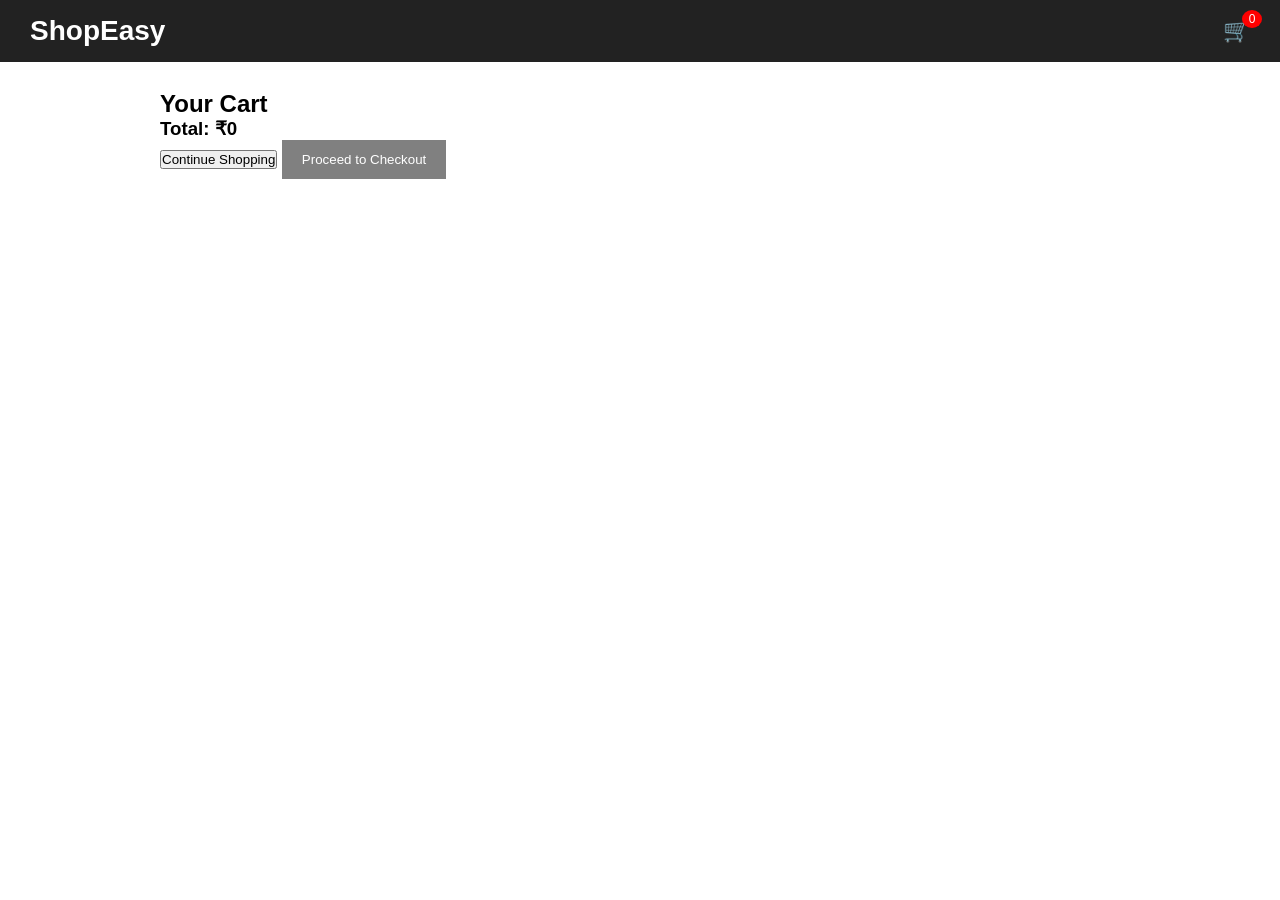
==== cart.html @ 082687f0 "Completed cart page with quantity updates and checkout flow" ====
<!DOCTYPE html>
<html lang="en">
<head>
    <meta charset="UTF-8">
    <meta name="viewport" content="width=device-width, initial-scale=1.0">
    <title>Shopping Cart</title>
    <link rel="stylesheet" href="styles/main.css">
</head>
<body>

<header>
    <h1>ShopEasy</h1>

    <div class="cart">
        🛒 <span class="cart-count">0</span>
    </div>
</header>

<div class="cart-page">

    <h2>Your Cart</h2>

    <div id="cart-items"></div>

    <h3 id="cart-total">Total: ₹0</h3>

    <button onclick="window.location.href='index.html'">
        Continue Shopping
    </button>

    <button id="checkout-btn">
        Proceed to Checkout
    </button>

</div>

<script src="scripts/cart.js"></script>

</body>
</html>
---- styles/main.css ----
* {
    margin: 0;
    padding: 0;
    box-sizing: border-box;
}

body {
    font-family: Arial, sans-serif;
    padding-top: 70px;
}

/* HEADER */

header {
    position: fixed;
    top: 0;
    left: 0;
    width: 100%;
    background: #222;
    color: white;
    padding: 15px 30px;
    z-index: 1000;

    display: flex;
    justify-content: space-between;
    align-items: center;
}

.logo,
header h1 {
    font-size: 28px;
    font-weight: bold;
}

.nav-links {
    display: flex;
    gap: 25px;
    list-style: none;
}

.nav-links a {
    color: white;
    text-decoration: none;
}

.header-right {
    display: flex;
    align-items: center;
    gap: 15px;
}

.search-bar {
    padding: 8px;
    border-radius: 5px;
    border: none;
}

/* CART */

.cart {
    position: relative;
    cursor: pointer;
    font-size: 24px;
    color: white;
}

.cart-count {
    position: absolute;
    top: -8px;
    right: -12px;

    background: red;
    color: white;

    border-radius: 50%;
    min-width: 20px;
    text-align: center;
    padding: 2px 6px;

    font-size: 12px;
}

/* HAMBURGER */

.hamburger {
    display: none;
    font-size: 28px;
    cursor: pointer;
}

/* HERO */

.hero {
    height: 90vh;

    background:
        linear-gradient(
            rgba(0,0,0,0.5),
            rgba(0,0,0,0.5)
        ),
        url("https://images.unsplash.com/photo-1607082348824-0a96f2a4b9da?auto=format&fit=crop&w=1600&q=80");

    background-size: cover;
    background-position: center;

    display: flex;
    justify-content: center;
    align-items: center;

    text-align: center;
    color: white;
}

.hero-content h1 {
    font-size: 3rem;
}

.hero-content p {
    margin: 20px 0;
    font-size: 1.2rem;
}

.cta-btn {
    display: inline-block;
    padding: 12px 25px;

    background: #ff6600;
    color: white;

    text-decoration: none;
    border-radius: 5px;
}

.cta-btn {
    display: inline-block;
    padding: 12px 25px;
    background: #ff6600;
    color: white;
    text-decoration: none;
    border-radius: 8px;
    font-weight: bold;
    transition: all 0.3s ease;
}

.cta-btn:hover {
    background: #ff7b1f;
    transform: translateY(-4px) scale(1.08);
    box-shadow: 0 10px 25px rgba(255, 102, 0, 0.5);
}

.cta-btn:active {
    transform: scale(0.98);
}


/* PRODUCTS */

.products-section {
    padding: 50px 20px;
}

.products-section h2 {
    text-align: center;
    margin-bottom: 30px;
}

.product-grid {
    display: grid;

    grid-template-columns:
        repeat(auto-fit, minmax(250px, 1fr));

    gap: 20px;
}

.product-card {
    background: white;

    border-radius: 10px;
    padding: 15px;

    text-align: center;

    box-shadow:
        0 2px 10px rgba(0,0,0,0.1);
}

.product-card img {
    width: 100%;
    height: 220px;
    object-fit: contain;
}

.product-card h3 {
    margin: 10px 0;
}

.product-card p {
    color: #ff6600;
    font-weight: bold;
}

.product-card button {
    margin-top: 10px;

    background: #ff6600;
    color: white;

    border: none;
    padding: 10px 15px;

    border-radius: 5px;
    cursor: pointer;
}

/* PRODUCT DETAILS */

.product-details {
    max-width: 900px;
    margin: auto;
    text-align: center;
    padding: 20px;
}

.zoom-image {
    width: 300px;
    max-width: 100%;

    transition: 0.3s;
}

.zoom-image:hover {
    transform: scale(1.15);
}

.product-details h2 {
    margin: 20px 0;
}

.product-details p {
    margin: 10px 0;
}

.product-details select {
    padding: 8px;
}

/* QUANTITY */

.quantity-container {
    display: flex;
    justify-content: center;
    align-items: center;

    gap: 10px;
    margin: 20px 0;
}

.quantity-container button {
    padding: 6px 12px;
}

/* COLORS */

.color-options {
    display: flex;
    justify-content: center;
    gap: 10px;
    margin-top: 10px;
}

.color-btn {
    padding: 8px 12px;
    border: 1px solid #ccc;
    background: white;
    cursor: pointer;
}

.active-color {
    background: orange;
    color: white;
}

/* FLOATING ADD TO CART */

#add-cart {
    position: fixed;

    bottom: 20px;
    right: 20px;

    background: #ff6600;
    color: white;

    border: none;
    padding: 15px 25px;

    border-radius: 50px;

    cursor: pointer;

    z-index: 1000;
}

/* SUCCESS MESSAGE */

.cart-message {
    position: fixed;

    top: 80px;
    right: 20px;

    background: #28a745;
    color: white;

    padding: 12px 20px;

    border-radius: 8px;

    z-index: 2000;
}

/* CART PAGE */

.cart-page {
    max-width: 1000px;
    margin: auto;
    padding: 20px;
}

.cart-item {
    display: flex;
    gap: 20px;
    align-items: center;

    background: white;
    padding: 20px;
    margin-bottom: 20px;

    border-radius: 12px;
    box-shadow: 0 2px 10px rgba(0,0,0,0.1);
}

.cart-item img {
    width: 150px;
    height: 150px;
    object-fit: contain;
}

.cart-item button {
    background: #ff6600;
    color: white;
    border: none;
    padding: 8px 12px;
    border-radius: 5px;
}

#checkout-btn {
    background: green;
    color: white;

    border: none;
    padding: 12px 20px;

    cursor: pointer;
}

#checkout-btn:disabled {
    background: gray;
}

/* MOBILE */

@media (max-width: 768px) {

    .hamburger {
        display: block;
    }

    .nav-links {
        display: none;

        position: absolute;
        top: 70px;
        right: 10px;

        background: #222;

        flex-direction: column;
        padding: 15px;

        border-radius: 10px;
    }

    .nav-links.active {
        display: flex;
    }

    .product-grid {
        grid-template-columns: 1fr;
    }

    .hero-content h1 {
        font-size: 2rem;
    }

    .cart-item {
        text-align: center;
    }
}
.header-right{
    display:flex;
    align-items:center;
    gap:15px;
}

.cart{
    position:relative;
    font-size:22px;
    cursor:pointer;
    color:white;
}

.cart-count{
    position:absolute;
    top:-8px;
    right:-12px;
    background:red;
    color:white;
    border-radius:50%;
    padding:2px 6px;
    font-size:12px;
}
.cart-summary {
    background: white;
    padding: 20px;
    border-radius: 12px;
    box-shadow: 0 2px 10px rgba(0,0,0,0.1);
    margin-top: 20px;
}
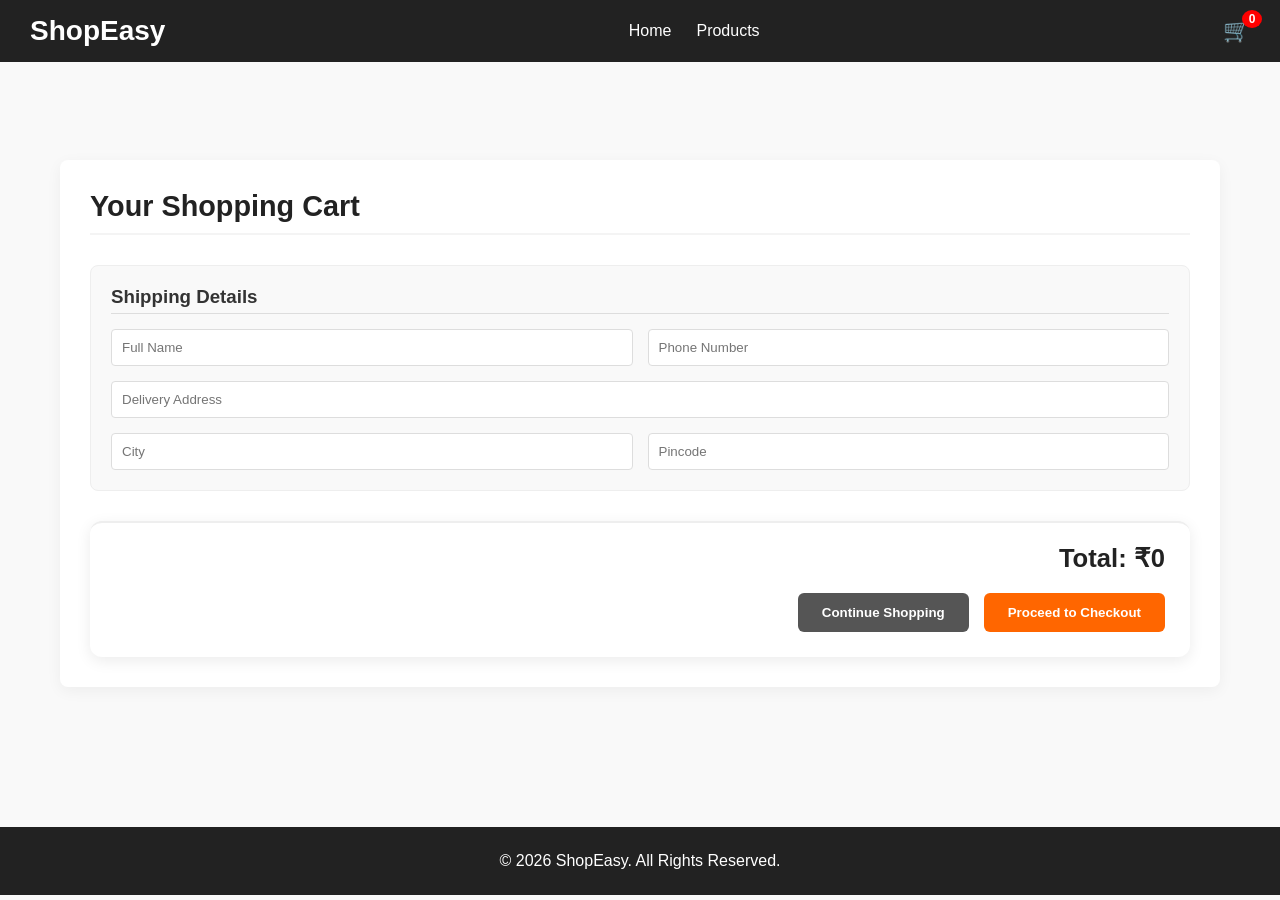
==== commit e2b1034e: "Update cart and delivery logic" ====
--- a/cart.html
+++ b/cart.html
@@ -3,38 +3,101 @@
 <head>
     <meta charset="UTF-8">
     <meta name="viewport" content="width=device-width, initial-scale=1.0">
-    <title>Shopping Cart</title>
+    <title>Your Cart - ShopEasy</title>
     <link rel="stylesheet" href="styles/main.css">
+    <link rel="stylesheet" href="https://cdnjs.cloudflare.com/ajax/libs/font-awesome/6.5.1/css/all.min.css">
 </head>
 <body>
 
 <header>
-    <h1>ShopEasy</h1>
-
-    <div class="cart">
-        🛒 <span class="cart-count">0</span>
+    <div class="logo" onclick="window.location.href='index.html'" style="cursor:pointer;">ShopEasy</div>
+    <ul class="nav-links">
+        <li><a href="index.html">Home</a></li>
+        <li><a href="index.html#products">Products</a></li>
+    </ul>
+    <div class="header-right">
+        <div class="cart" onclick="window.location.href='cart.html'">
+            🛒 <span class="cart-count">0</span>
+        </div>
     </div>
 </header>
 
-<div class="cart-page">
+<main style="padding: 40px 20px; max-width: 1200px; margin: 0 auto; min-height: 70vh;">
+    <div class="cart-container">
+        <h1>Your Shopping Cart</h1>
+        
+        <div class="delivery-details" style="margin: 30px 0; padding: 20px; background: #f9f9f9; border-radius: 8px; border: 1px solid #eee;">
+            <h3 style="margin-top: 0; color: #333; border-bottom: 1px solid #ddd; padding-bottom: 5px;">Shipping Details</h3>
+            <div style="display: grid; grid-template-columns: 1fr 1fr; gap: 15px; margin-top: 15px;">
+                <input type="text" id="ship-name" placeholder="Full Name" style="padding:10px; border: 1px solid #ddd; border-radius: 4px;" required>
+                <input type="text" id="ship-phone" placeholder="Phone Number" style="padding:10px; border: 1px solid #ddd; border-radius: 4px;" required>
+                <input type="text" id="ship-address" placeholder="Delivery Address" style="padding:10px; border: 1px solid #ddd; border-radius: 4px; grid-column: span 2;" required>
+                <input type="text" id="ship-city" placeholder="City" style="padding:10px; border: 1px solid #ddd; border-radius: 4px;">
+                <input type="text" id="ship-pincode" placeholder="Pincode" style="padding:10px; border: 1px solid #ddd; border-radius: 4px;">
+            </div>
+        </div>
+        
+        <div class="cart-total" style="margin-top: 30px; padding-top: 20px; border-top: 2px solid #eee; text-align: right;">
+            <h2 style="font-size: 1.6rem; margin-bottom: 20px; color: #222;">Total: ₹0</h2>
+            <div class="cart-page-actions" style="display: flex; justify-content: flex-end; gap: 15px;">
+                <button onclick="window.location.href='index.html'" class="cart-btn secondary" style="background: #555; color: white; border: none; padding: 12px 24px; font-weight: bold; border-radius: 6px; cursor: pointer;">
+                    Continue Shopping
+                </button>
+                <button id="checkout-btn" class="cart-btn primary" style="background: #ff6600; color: white; border: none; padding: 12px 24px; font-weight: bold; border-radius: 6px; cursor: pointer;">
+                    Proceed to Checkout
+                </button>
+            </div>
+        </div>
+    </div>
+</main>
 
-    <h2>Your Cart</h2>
-
-    <div id="cart-items"></div>
-
-    <h3 id="cart-total">Total: ₹0</h3>
-
-    <button onclick="window.location.href='index.html'">
-        Continue Shopping
-    </button>
-
-    <button id="checkout-btn">
-        Proceed to Checkout
-    </button>
-
-</div>
+<footer>
+    <p>© 2026 ShopEasy. All Rights Reserved.</p>
+</footer>
 
 <script src="scripts/cart.js"></script>
 
+<script>
+document.getElementById('checkout-btn').addEventListener('click', () => {
+    const cart = JSON.parse(localStorage.getItem('shopEasyCart')) || [];
+    
+    // Capture Delivery Details
+    const deliveryData = {
+        name: document.getElementById('ship-name').value,
+        phone: document.getElementById('ship-phone').value,
+        address: document.getElementById('ship-address').value,
+        city: document.getElementById('ship-city').value,
+        pincode: document.getElementById('ship-pincode').value
+    };
+
+    if (cart.length === 0) {
+        alert("Your cart is empty! Add items from the homepage first.");
+        return;
+    }
+
+    if (!deliveryData.name || !deliveryData.address || !deliveryData.phone) {
+        alert("Please fill in all delivery details before checking out.");
+        return;
+    }
+
+    alert(`Thank you, ${deliveryData.name}! Your order will be delivered to ${deliveryData.address}, ${deliveryData.city}.`);
+    
+    localStorage.removeItem('shopEasyCart');
+    window.location.href = 'index.html';
+});
+
+// Navbar sync logic
+function syncCartBadge() {
+    const cartCountBadge = document.querySelector('.cart-count');
+    if (cartCountBadge) {
+        const cart = JSON.parse(localStorage.getItem('shopEasyCart')) || [];
+        const totalCount = cart.reduce((sum, item) => sum + (item.quantity || 0), 0);
+        cartCountBadge.textContent = totalCount;
+    }
+}
+syncCartBadge();
+window.addEventListener('storage', syncCartBadge);
+</script>
+
 </body>
 </html>
--- a/styles/main.css
+++ b/styles/main.css
@@ -1,16 +1,26 @@
+/* ==========================================================================
+   1. GLOBAL RESETS & BASE STYLES
+   ========================================================================== */
 * {
     margin: 0;
     padding: 0;
     box-sizing: border-box;
 }
 
+html {
+    scroll-behavior: smooth;
+}
+
 body {
     font-family: Arial, sans-serif;
-    padding-top: 70px;
-}
-
-/* HEADER */
-
+    padding-top: 80px;
+    background-color: #f9f9f9;
+    color: #333;
+}
+
+/* ==========================================================================
+   2. HEADER & NAVIGATION
+   ========================================================================== */
 header {
     position: fixed;
     top: 0;
@@ -20,117 +30,560 @@
     color: white;
     padding: 15px 30px;
     z-index: 1000;
-
     display: flex;
     justify-content: space-between;
     align-items: center;
 }
 
-.logo,
-header h1 {
+.logo {
     font-size: 28px;
     font-weight: bold;
+}
+
+.header-right {
+    display: flex;
+    align-items: center;
+    gap: 15px;
+}
+
+.search-bar {
+    padding: 8px 12px;
+    border-radius: 5px;
+    border: none;
+    outline: none;
 }
 
 .nav-links {
     display: flex;
     gap: 25px;
     list-style: none;
+    align-items: center;
 }
 
 .nav-links a {
     color: white;
     text-decoration: none;
-}
-
-.header-right {
-    display: flex;
-    align-items: center;
+    transition: color 0.2s;
+}
+
+.nav-links a:hover {
+    color: #ff6600;
+}
+
+.auth-wrapper {
+    display: flex;
     gap: 15px;
-}
-
-.search-bar {
-    padding: 8px;
-    border-radius: 5px;
-    border: none;
-}
-
-/* CART */
-
+    align-items: center;
+}
+
+/* Cart Icon & Indicator badge */
 .cart {
     position: relative;
     cursor: pointer;
-    font-size: 24px;
-    color: white;
+    font-size: 22px;
+    color: white;
+    transition: transform 0.2s ease;
 }
 
 .cart-count {
     position: absolute;
     top: -8px;
     right: -12px;
-
     background: red;
     color: white;
-
     border-radius: 50%;
     min-width: 20px;
     text-align: center;
     padding: 2px 6px;
-
     font-size: 12px;
-}
-
-/* HAMBURGER */
+    font-weight: bold;
+    transition: transform 0.2s ease;
+}
 
 .hamburger {
     display: none;
-    font-size: 28px;
+    color: white;
+    font-size: 24px;
     cursor: pointer;
 }
 
-/* HERO */
-
+/* ==========================================================================
+   3. HERO SECTION
+   ========================================================================== */
 .hero {
     height: 90vh;
-
-    background:
-        linear-gradient(
-            rgba(0,0,0,0.5),
-            rgba(0,0,0,0.5)
-        ),
-        url("https://images.unsplash.com/photo-1607082348824-0a96f2a4b9da?auto=format&fit=crop&w=1600&q=80");
-
+    background: linear-gradient(rgba(0,0,0,0.5), rgba(0,0,0,0.5)),
+                url("https://images.unsplash.com/photo-1607082348824-0a96f2a4b9da?auto=format&fit=crop&w=1600&q=80");
     background-size: cover;
     background-position: center;
-
     display: flex;
     justify-content: center;
     align-items: center;
-
     text-align: center;
     color: white;
 }
 
 .hero-content h1 {
     font-size: 3rem;
+    margin-bottom: 15px;
 }
 
 .hero-content p {
-    margin: 20px 0;
     font-size: 1.2rem;
-}
-
-.cta-btn {
+    margin-bottom: 20px;
+}
+
+/* ==========================================================================
+   4. HOME / PRODUCT GRID SECTION
+   ========================================================================== */
+.products-section {
+    max-width: 1200px;
+    margin: 60px auto;
+    padding: 0 20px;
+}
+
+.products-section h2 {
+    text-align: center;
+    margin-bottom: 30px;
+    font-size: 2rem;
+}
+
+.product-grid {
+    display: grid;
+    grid-template-columns: repeat(auto-fit, minmax(250px, 1fr));
+    gap: 25px;
+}
+
+.product-card {
+    background: white;
+    border-radius: 12px;
+    padding: 15px;
+    text-align: center;
+    box-shadow: 0 4px 15px rgba(0,0,0,0.08);
+    transition: 0.3s;
+}
+
+.product-card:hover {
+    transform: translateY(-5px);
+}
+
+.product-card img {
+    width: 100%;
+    height: 220px;
+    object-fit: contain;
+}
+
+.product-card h3 {
+    margin: 12px 0;
+    font-size: 1rem;
+    height: 50px;
+    overflow: hidden;
+}
+
+.product-card p {
+    color: #ff6600;
+    font-size: 1.2rem;
+    font-weight: bold;
+    margin-bottom: 10px;
+}
+
+.product-card small {
+    display: block;
+    min-height: 50px;
+    color: #666;
+}
+
+.product-card button {
+    margin-top: 12px;
+    background: #ff6600;
+    color: white;
+    border: none;
+    padding: 10px 18px;
+    border-radius: 6px;
+    cursor: pointer;
+}
+
+.product-card button:hover {
+    background: #e65c00;
+}
+
+/* ==========================================================================
+   5. SINGLE PRODUCT DETAIL PAGE
+   ========================================================================== */
+.product-page-container {
+    max-width: 1100px;
+    margin: 40px auto;
+    padding: 0 20px;
+    display: flex;
+    gap: 50px;
+    align-items: flex-start;
+}
+
+.product-image-column {
+    flex: 1;
+    display: flex;
+    justify-content: center;
+}
+
+.image-zoom-container {
+    width: 100%;
+    max-width: 450px;
+    height: 450px;
+    background: white;
+    border-radius: 12px;
+    box-shadow: 0 4px 20px rgba(0,0,0,0.05);
+    overflow: hidden;
+    display: flex;
+    align-items: center;
+    justify-content: center;
+}
+
+.zoom-image {
+    width: 100%;
+    height: 100%;
+    object-fit: contain;
+    padding: 20px;
+    transition: transform 0.4s ease-out;
+}
+
+.image-zoom-container:hover .zoom-image {
+    transform: scale(1.15);
+}
+
+.product-details-column {
+    flex: 1;
+}
+
+.product-title {
+    font-size: 2.2rem;
+    color: #222;
+    margin-bottom: 10px;
+    line-height: 1.3;
+}
+
+.product-price {
+    font-size: 1.8rem;
+    color: #ff6600;
+    font-weight: bold;
+    margin-bottom: 15px;
+}
+
+.product-description {
+    color: #666;
+    line-height: 1.6;
+    font-size: 1rem;
+    margin-bottom: 25px;
+}
+
+/* Variant selectors & Swatches */
+.product-options-wrapper {
+    width: 100%;
+    max-width: 380px;
+    background: #ffffff;
+    padding: 24px;
+    border-radius: 12px;
+    box-shadow: 0 4px 15px rgba(0, 0, 0, 0.04);
+    margin-bottom: 25px;
+}
+
+.option-group {
+    margin-bottom: 22px;
+}
+
+.option-group label {
+    display: block;
+    font-size: 0.85rem;
+    font-weight: 700;
+    text-transform: uppercase;
+    letter-spacing: 0.8px;
+    color: #666;
+    margin-bottom: 8px;
+}
+
+.custom-select-wrapper select {
+    width: 100%;
+    padding: 11px 14px;
+    font-size: 0.95rem;
+    border: 1px solid #ddd;
+    border-radius: 8px;
+    background-color: #fff;
+    color: #333;
+    outline: none;
+    transition: border-color 0.2s;
+}
+
+.custom-select-wrapper select:focus {
+    border-color: #ff6600;
+}
+
+.color-options {
+    display: flex;
+    gap: 10px;
+    margin-top: 4px;
+}
+
+.color-btn {
+    padding: 8px 18px;
+    border: 1px solid #e1e1e6;
+    background: #fff;
+    color: #333;
+    border-radius: 20px;
+    font-size: 0.9rem;
+    font-weight: 600;
+    cursor: pointer;
+    transition: all 0.2s ease;
+}
+
+.color-btn:hover {
+    border-color: #ff6600;
+    color: #ff6600;
+}
+
+.active-color {
+    background: #ff6600;
+    color: white !important;
+    border-color: #ff6600;
+}
+
+.selected-color-text {
+    font-size: 0.85rem;
+    color: #777;
+    margin-top: 8px;
+}
+
+#current-color {
+    font-weight: bold;
+    color: #111;
+}
+
+.quantity-container {
+    display: inline-flex;
+    align-items: center;
+    background: #f1f1f4;
+    border: 1px solid #e1e1e6;
+    border-radius: 8px;
+    overflow: hidden;
+}
+
+/* ==========================================================================
+   6. SHOPPING CART PAGE
+   ========================================================================== */
+.cart-container {
+    max-width: 1200px;
+    margin: 40px auto;
+    padding: 20px;
+}
+
+.cart-container h1 {
+    margin-bottom: 25px;
+}
+
+.cart-item {
+    display: flex;
+    gap: 20px;
+    align-items: center;
+    background: white;
+    padding: 20px;
+    border-radius: 12px;
+    margin-bottom: 20px;
+    box-shadow: 0 4px 15px rgba(0,0,0,.08);
+}
+
+.cart-item img {
+    width: 120px;
+    height: 120px;
+    object-fit: contain;
+}
+
+.cart-details {
+    flex: 1;
+}
+
+.cart-details h3 {
+    margin-bottom: 10px;
+}
+
+.cart-details p {
+    margin-bottom: 5px;
+}
+
+.cart-price {
+    color: #ff6600;
+    font-weight: bold;
+    font-size: 1.2rem;
+}
+
+.quantity-controls {
+    display: flex;
+    gap: 10px;
+    align-items: center;
+    margin-top: 10px;
+}
+
+.quantity-controls button,
+.qty-btn {
+    width: 35px;
+    height: 35px;
+    border: none;
+    background: #ff6600;
+    color: white;
+    border-radius: 6px;
+    cursor: pointer;
+    font-weight: bold;
+    font-size: 1rem;
+}
+
+.qty-number {
+    padding: 0 8px;
+    font-weight: 600;
+    min-width: 28px;
+    text-align: center;
+}
+
+.remove-btn {
+    background: red !important;
+    width: auto !important;
+    padding: 10px 15px;
+}
+
+.cart-total {
+    background: white;
+    padding: 25px;
+    border-radius: 12px;
+    text-align: right;
+    box-shadow: 0 4px 15px rgba(0,0,0,.08);
+}
+
+.cart-total h2 {
+    margin-bottom: 20px;
+}
+
+.continue-btn,
+.checkout-btn {
     display: inline-block;
-    padding: 12px 25px;
-
+    padding: 12px 20px;
     background: #ff6600;
     color: white;
-
     text-decoration: none;
-    border-radius: 5px;
-}
-
+    border-radius: 8px;
+    margin-left: 10px;
+    font-weight: bold;
+}
+
+.checkout-btn:hover,
+.continue-btn:hover {
+    background: #e65c00;
+}
+
+/* ==========================================================================
+   7. ABOUT & CONTACT SECTIONS
+   ========================================================================== */
+.about-section {
+    max-width: 1200px;
+    margin: 80px auto;
+    padding: 0 20px;
+}
+
+.about-section h2 {
+    text-align: center;
+    font-size: 2rem;
+    margin-bottom: 15px;
+}
+
+.about-section p {
+    text-align: center;
+    color: #666;
+    margin-bottom: 40px;
+}
+
+.about-grid {
+    display: grid;
+    grid-template-columns: repeat(auto-fit, minmax(250px, 1fr));
+    gap: 25px;
+}
+
+.about-card {
+    background: #fff;
+    padding: 30px;
+    border-radius: 12px;
+    text-align: center;
+    box-shadow: 0 4px 15px rgba(0,0,0,.08);
+    transition: .3s;
+}
+
+.about-card:hover {
+    transform: translateY(-5px);
+}
+
+.about-card i {
+    font-size: 2rem;
+    color: #ff6600;
+    margin-bottom: 15px;
+}
+
+.about-card h3 {
+    margin-bottom: 10px;
+}
+
+/* Contact Module Layout */
+.contact-section {
+    max-width: 800px;
+    margin: 80px auto;
+    padding: 0 20px;
+}
+
+.contact-section h2 {
+    text-align: center;
+    margin-bottom: 15px;
+}
+
+.contact-section p {
+    text-align: center;
+    color: #666;
+    margin-bottom: 30px;
+}
+
+.contact-form {
+    background: white;
+    padding: 30px;
+    border-radius: 12px;
+    box-shadow: 0 4px 15px rgba(0,0,0,.08);
+}
+
+.contact-form input,
+.contact-form textarea {
+    width: 100%;
+    padding: 12px;
+    margin-bottom: 20px;
+    border: 1px solid #ddd;
+    border-radius: 8px;
+    outline: none;
+    font-family: inherit;
+}
+
+.contact-form input:focus,
+.contact-form textarea:focus {
+    border-color: #ff6600;
+}
+
+.contact-form button {
+    width: 100%;
+    border: none;
+    background: #ff6600;
+    color: white;
+    padding: 14px;
+    border-radius: 8px;
+    cursor: pointer;
+    font-weight: bold;
+}
+
+.contact-form button:hover {
+    background: #e65c00;
+}
+
+/* ==========================================================================
+   8. UTILITY GLOBAL BUTTONS
+   ========================================================================== */
 .cta-btn {
     display: inline-block;
     padding: 12px 25px;
@@ -139,302 +592,599 @@
     text-decoration: none;
     border-radius: 8px;
     font-weight: bold;
+    text-align: center;
     transition: all 0.3s ease;
 }
 
 .cta-btn:hover {
     background: #ff7b1f;
-    transform: translateY(-4px) scale(1.08);
-    box-shadow: 0 10px 25px rgba(255, 102, 0, 0.5);
+    transform: translateY(-4px) scale(1.04);
+    box-shadow: 0 10px 25px rgba(255, 102, 0, 0.4);
 }
 
 .cta-btn:active {
     transform: scale(0.98);
 }
 
-
-/* PRODUCTS */
-
-.products-section {
-    padding: 50px 20px;
-}
-
-.products-section h2 {
-    text-align: center;
-    margin-bottom: 30px;
-}
-
-.product-grid {
+.main-add-btn {
+    border: none;
+    cursor: pointer;
+    font-size: 1.1rem;
+    padding: 14px 40px;
+    width: 100%;
+    max-width: 380px;
+}
+
+/* ==========================================================================
+   9. GLOBAL FOOTER
+   ========================================================================== */
+footer {
+    background: #222;
+    color: white;
+    text-align: center;
+    padding: 25px;
+    margin-top: 60px;
+}
+
+/* ==========================================================================
+   10. RESPONSIVE DESIGN & MEDIA QUERIES
+   ========================================================================== */
+@media (max-width: 768px) {
+    /* Navigation updates */
+    .hamburger {
+        display: block;
+    }
+
+    .nav-links {
+        display: none;
+    }
+
+    .nav-links.active {
+        display: flex;
+        flex-direction: column;
+        position: absolute;
+        top: 80px;
+        left: 0;
+        width: 100%;
+        background: #222;
+        padding: 20px;
+    }
+
+    /* Details splits layout adjustment */
+    .product-page-container {
+        flex-direction: column;
+        gap: 30px;
+        align-items: center;
+    }
+
+    .product-image-column,
+    .product-details-column {
+        width: 100%;
+    }
+
+    .image-zoom-container {
+        height: 320px;
+    }
+
+    /* Cart UI layout alignment changes for clean listing layout views */
+    .cart-item {
+        flex-direction: column;
+        text-align: center;
+    }
+
+    .cart-total {
+        text-align: center;
+    }
+}
+/* ==========================================================================
+   STUBBORN ELEMENT OVERRIDES & REFINEMENTS
+   ========================================================================== */
+
+/* Fixes loose text spacing in the About section if grid classes aren't used */
+.about-section, .contact-section {
+    padding: 40px 20px;
+}
+
+/* Forces raw form labels to sit nicely above text fields */
+.contact-form label {
+    display: block;
+    margin-bottom: 8px;
+    font-weight: bold;
+    color: #444;
+    font-size: 0.95rem;
+}
+
+/* Modern styling for the uncooperative default browser buttons in the cart */
+.quantity-controls button,
+.cart-item button {
+    background: #ff6600;
+    color: white;
+    border: none;
+    padding: 6px 12px;
+    border-radius: 6px;
+    font-weight: bold;
+    cursor: pointer;
+    transition: background 0.2s ease;
+}
+
+.quantity-controls button:hover,
+.cart-item button:hover {
+    background: #e65c00;
+}
+
+/* Specific styling override for the cart page 'Remove' button to keep it distinct */
+.cart-item .remove-btn,
+.cart-item button:last-of-type {
+    background: #cc0000;
+    margin-left: 10px;
+}
+
+.cart-item .remove-btn:hover,
+.cart-item button:last-of-type:hover {
+    background: #a00000;
+}
+
+/* Fixes the layout spacing for Total price and action buttons at the bottom */
+.cart-total {
+    margin-top: 30px;
+}
+
+.cart-total h2 {
+    font-size: 1.5rem;
+    margin-bottom: 20px;
+}
+
+.continue-btn,
+.checkout-btn {
+    font-size: 0.95rem;
+    font-weight: bold;
+    transition: background 0.2s ease;
+}
+/* ==========================================================================
+   LANDING PAGE MODULE ALIGNMENTS (INDEX.HTML LINK FIXES)
+   ========================================================================== */
+
+/* Maps generic info section structures to standard layout definitions */
+.info-section-wrapper {
+    max-width: 1200px;
+    margin: 80px auto;
+    padding: 0 20px;
+}
+
+.section-header h2 {
+    text-align: center;
+    font-size: 2rem;
+    margin-bottom: 15px;
+}
+
+.section-header p {
+    text-align: center;
+    color: #666;
+    margin-bottom: 40px;
+}
+
+/* Maps grid setups */
+.about-features-grid {
     display: grid;
-
-    grid-template-columns:
-        repeat(auto-fit, minmax(250px, 1fr));
-
-    gap: 20px;
-}
-
-.product-card {
+    grid-template-columns: repeat(auto-fit, minmax(250px, 1fr));
+    gap: 25px;
+}
+
+.feature-card {
+    background: #fff;
+    padding: 30px;
+    border-radius: 12px;
+    text-align: center;
+    box-shadow: 0 4px 15px rgba(0,0,0,.08);
+    transition: .3s;
+}
+
+.feature-card:hover {
+    transform: translateY(-5px);
+}
+
+.feature-icon i {
+    font-size: 2rem;
+    color: #ff6600;
+    margin-bottom: 15px;
+}
+
+.feature-card h3 {
+    margin-bottom: 10px;
+}
+
+/* Form block clean up */
+.contact-container {
+    max-width: 800px;
+    margin: 0 auto;
+}
+
+.styled-contact-form {
     background: white;
-
-    border-radius: 10px;
+    padding: 30px;
+    border-radius: 12px;
+    box-shadow: 0 4px 15px rgba(0,0,0,.08);
+}
+
+.field-wrapper {
+    display: flex;
+    flex-direction: column;
+    margin-bottom: 20px;
+}
+
+.field-wrapper label {
+    font-weight: bold;
+    margin-bottom: 8px;
+    color: #444;
+    font-size: 0.95rem;
+}
+
+/* Style normal fields within styled-contact-form */
+.styled-contact-form input,
+.styled-contact-form textarea {
+    width: 100%;
+    padding: 12px;
+    border: 1px solid #ddd;
+    border-radius: 8px;
+    outline: none;
+    font-family: inherit;
+    font-size: 0.95rem;
+    transition: border-color 0.2s;
+}
+
+.styled-contact-form input:focus,
+.styled-contact-form textarea:focus {
+    border-color: #ff6600;
+}
+
+.styled-contact-form button.cta-btn {
+    width: 100%;
+    border: none;
+    padding: 14px;
+    font-size: 1rem;
+    cursor: pointer;
+}
+/* ==========================================================================
+   DYNAMIC VIEW PRODUCT POPUP MODAL STYLES
+   ========================================================================== */
+.product-modal-overlay {
+    display: none; /* Hidden by default */
+    position: fixed;
+    z-index: 9999;
+    left: 0;
+    top: 0;
+    width: 100%;
+    height: 100%;
+    background-color: rgba(0, 0, 0, 0.6);
+    backdrop-filter: blur(4px);
+    justify-content: center;
+    align-items: center;
+}
+
+/* Clear display class triggered via JS toggle */
+.product-modal-overlay.open-modal {
+    display: flex;
+}
+
+.modal-content-card {
+    background-color: #fff;
+    padding: 30px;
+    border-radius: 12px;
+    width: 90%;
+    max-width: 650px;
+    position: relative;
+    box-shadow: 0 10px 30px rgba(0,0,0,0.3);
+    animation: modalScaleIn 0.3s ease-out forwards;
+}
+
+@keyframes modalScaleIn {
+    from { transform: scale(0.8); opacity: 0; }
+    to { transform: scale(1); opacity: 1; }
+}
+
+.modal-close-btn {
+    position: absolute;
+    right: 20px;
+    top: 15px;
+    font-size: 2rem;
+    font-weight: bold;
+    color: #888;
+    cursor: pointer;
+    transition: color 0.2s;
+}
+
+.modal-close-btn:hover {
+    color: #ff6600;
+}
+
+/* Modal Content Layout Split */
+.modal-detailed-view {
+    display: flex;
+    gap: 25px;
+    margin-top: 15px;
+}
+
+@media (max-width: 600px) {
+    .modal-detailed-view {
+        flex-direction: column;
+        align-items: center;
+    }
+}
+
+.modal-detailed-view img {
+    max-width: 220px;
+    max-height: 250px;
+    object-fit: contain;
+}
+
+.modal-info-pane h2 {
+    font-size: 1.4rem;
+    margin-bottom: 10px;
+    color: #222;
+}
+
+.modal-price {
+    font-size: 1.3rem;
+    font-weight: bold;
+    color: #ff6600;
+    margin-bottom: 15px;
+}
+
+.modal-desc {
+    font-size: 0.95rem;
+    color: #555;
+    line-height: 1.5;
+    margin-bottom: 20px;
+}
+
+/* View Product Action Buttons */
+.modal-actions {
+    display: flex;
+    flex-direction: column;
+    gap: 15px;
+}
+
+.modal-actions .variant-selector {
+    display: flex;
+    align-items: center;
+    gap: 10px;
+}
+
+.modal-actions select {
+    padding: 6px 12px;
+    border-radius: 6px;
+    border: 1px solid #ccc;
+}
+/* ==========================================================================
+   POPUP MODAL & COMPONENT BUTTON LAYOUTS
+   ========================================================================== */
+.product-modal-overlay {
+    display: none;
+    position: fixed;
+    z-index: 10000;
+    left: 0;
+    top: 0;
+    width: 100%;
+    height: 100%;
+    background-color: rgba(0, 0, 0, 0.5);
+    backdrop-filter: blur(5px);
+    justify-content: center;
+    align-items: center;
+}
+
+.product-modal-overlay.open-modal {
+    display: flex;
+}
+
+.modal-content-card {
+    background-color: #ffffff;
+    padding: 30px;
+    border-radius: 12px;
+    width: 90%;
+    max-width: 600px;
+    position: relative;
+    box-shadow: 0 8px 25px rgba(0, 0, 0, 0.25);
+    animation: modalPopUpEffect 0.25s ease-out forwards;
+}
+
+@keyframes modalPopUpEffect {
+    from { transform: scale(0.85); opacity: 0; }
+    to { transform: scale(1); opacity: 1; }
+}
+
+.modal-close-btn {
+    position: absolute;
+    right: 20px;
+    top: 15px;
+    font-size: 28px;
+    font-weight: bold;
+    color: #aaaaaa;
+    cursor: pointer;
+    transition: color 0.2s;
+}
+
+.modal-close-btn:hover {
+    color: #ff6600;
+}
+
+.modal-detailed-view {
+    display: flex;
+    gap: 25px;
+    align-items: flex-start;
+    margin-top: 15px;
+}
+
+@media (max-width: 550px) {
+    .modal-detailed-view {
+        flex-direction: column;
+        align-items: center;
+        text-align: center;
+    }
+}
+
+.modal-detailed-view img {
+    width: 180px;
+    height: 180px;
+    object-fit: contain;
+    background: #fff;
+    padding: 10px;
+    border-radius: 6px;
+}
+
+.modal-info-pane {
+    flex: 1;
+}
+
+.modal-info-pane h2 {
+    font-size: 1.3rem;
+    color: #222222;
+    margin-bottom: 10px;
+    line-height: 1.4;
+}
+
+.modal-price {
+    font-size: 1.4rem;
+    font-weight: bold;
+    color: #ff6600;
+    margin-bottom: 12px;
+}
+
+.modal-desc {
+    font-size: 0.9rem;
+    color: #666666;
+    line-height: 1.6;
+    margin-bottom: 15px;
+    max-height: 120px;
+    overflow-y: auto;
+}
+
+.modal-actions {
+    background: #f9f9f9;
     padding: 15px;
-
-    text-align: center;
-
-    box-shadow:
-        0 2px 10px rgba(0,0,0,0.1);
-}
-
-.product-card img {
-    width: 100%;
-    height: 220px;
-    object-fit: contain;
-}
-
-.product-card h3 {
-    margin: 10px 0;
-}
-
-.product-card p {
-    color: #ff6600;
-    font-weight: bold;
-}
-
-.product-card button {
-    margin-top: 10px;
-
-    background: #ff6600;
-    color: white;
-
+    border-radius: 8px;
+}
+
+.modal-actions .variant-selector {
+    margin-bottom: 10px;
+    display: flex;
+    align-items: center;
+    gap: 10px;
+}
+
+.modal-actions label {
+    font-size: 0.9rem;
+    font-weight: bold;
+    width: 50px;
+}
+
+.modal-actions select {
+    padding: 5px;
+    border-radius: 4px;
+    border: 1px solid #ccc;
+}
+
+/* Card Button Styling Overrides to guarantee symmetry */
+.card-action-row button {
     border: none;
-    padding: 10px 15px;
-
+    padding: 10px;
+    font-weight: bold;
+    color: white;
     border-radius: 5px;
     cursor: pointer;
-}
-
-/* PRODUCT DETAILS */
-
-.product-details {
-    max-width: 900px;
-    margin: auto;
-    text-align: center;
-    padding: 20px;
-}
-
-.zoom-image {
-    width: 300px;
-    max-width: 100%;
-
-    transition: 0.3s;
-}
-
-.zoom-image:hover {
-    transform: scale(1.15);
-}
-
-.product-details h2 {
-    margin: 20px 0;
-}
-
-.product-details p {
-    margin: 10px 0;
-}
-
-.product-details select {
-    padding: 8px;
-}
-
-/* QUANTITY */
-
-.quantity-container {
-    display: flex;
+    transition: background 0.2s;
+}
+
+.card-action-row .view-product-btn {
+    background-color: #555555;
+}
+
+.card-action-row .view-product-btn:hover {
+    background-color: #333333;
+}
+
+.card-action-row .add-to-cart-btn {
+    background-color: #ff6600;
+}
+
+.card-action-row .add-to-cart-btn:hover {
+    background-color: #e05500;
+}
+/* ==========================================================================
+   CART PAGE LAYOUT ALIGNMENTS
+   ========================================================================== */
+.cart-container {
+    background: #ffffff;
+    padding: 30px;
+    border-radius: 8px;
+    box-shadow: 0 4px 15px rgba(0,0,0,0.05);
+}
+
+.cart-container h1 {
+    font-size: 1.8rem;
+    margin-bottom: 25px;
+    color: #222;
+    border-bottom: 2px solid #f4f4f4;
+    padding-bottom: 10px;
+}
+
+.cart-item {
+    display: flex;
+    align-items: center;
+    padding: 20px 0;
+    border-bottom: 1px solid #eee;
+}
+
+@media (max-width: 600px) {
+    .cart-item {
+        flex-direction: column;
+        text-align: center;
+        gap: 15px;
+    }
+    .cart-details {
+        margin-left: 0 !important;
+    }
+    .quantity-controls {
+        justify-content: center;
+    }
+}
+
+.qty-btn {
+    background: #e0e0e0;
+    border: none;
+    width: 28px;
+    height: 28px;
+    display: flex;
+    align-items: center;
     justify-content: center;
-    align-items: center;
-
-    gap: 10px;
-    margin: 20px 0;
-}
-
-.quantity-container button {
-    padding: 6px 12px;
-}
-
-/* COLORS */
-
-.color-options {
-    display: flex;
-    justify-content: center;
-    gap: 10px;
-    margin-top: 10px;
-}
-
-.color-btn {
-    padding: 8px 12px;
-    border: 1px solid #ccc;
-    background: white;
-    cursor: pointer;
-}
-
-.active-color {
-    background: orange;
-    color: white;
-}
-
-/* FLOATING ADD TO CART */
-
-#add-cart {
-    position: fixed;
-
-    bottom: 20px;
-    right: 20px;
-
-    background: #ff6600;
-    color: white;
-
-    border: none;
-    padding: 15px 25px;
-
-    border-radius: 50px;
-
-    cursor: pointer;
-
-    z-index: 1000;
-}
-
-/* SUCCESS MESSAGE */
-
-.cart-message {
-    position: fixed;
-
-    top: 80px;
-    right: 20px;
-
-    background: #28a745;
-    color: white;
-
-    padding: 12px 20px;
-
-    border-radius: 8px;
-
-    z-index: 2000;
-}
-
-/* CART PAGE */
-
-.cart-page {
-    max-width: 1000px;
-    margin: auto;
-    padding: 20px;
-}
-
-.cart-item {
-    display: flex;
-    gap: 20px;
-    align-items: center;
-
-    background: white;
-    padding: 20px;
-    margin-bottom: 20px;
-
-    border-radius: 12px;
-    box-shadow: 0 2px 10px rgba(0,0,0,0.1);
-}
-
-.cart-item img {
-    width: 150px;
-    height: 150px;
-    object-fit: contain;
-}
-
-.cart-item button {
-    background: #ff6600;
-    color: white;
-    border: none;
-    padding: 8px 12px;
-    border-radius: 5px;
-}
-
-#checkout-btn {
-    background: green;
-    color: white;
-
-    border: none;
-    padding: 12px 20px;
-
-    cursor: pointer;
-}
-
-#checkout-btn:disabled {
-    background: gray;
-}
-
-/* MOBILE */
-
-@media (max-width: 768px) {
-
-    .hamburger {
-        display: block;
-    }
-
-    .nav-links {
-        display: none;
-
-        position: absolute;
-        top: 70px;
-        right: 10px;
-
-        background: #222;
-
-        flex-direction: column;
-        padding: 15px;
-
-        border-radius: 10px;
-    }
-
-    .nav-links.active {
-        display: flex;
-    }
-
-    .product-grid {
-        grid-template-columns: 1fr;
-    }
-
-    .hero-content h1 {
-        font-size: 2rem;
-    }
-
-    .cart-item {
-        text-align: center;
-    }
-}
-.header-right{
-    display:flex;
-    align-items:center;
-    gap:15px;
-}
-
-.cart{
-    position:relative;
-    font-size:22px;
-    cursor:pointer;
-    color:white;
-}
-
-.cart-count{
-    position:absolute;
-    top:-8px;
-    right:-12px;
-    background:red;
-    color:white;
-    border-radius:50%;
-    padding:2px 6px;
-    font-size:12px;
-}
-.cart-summary {
-    background: white;
-    padding: 20px;
-    border-radius: 12px;
-    box-shadow: 0 2px 10px rgba(0,0,0,0.1);
-    margin-top: 20px;
+    border-radius: 4px;
+    font-size: 1.1rem;
+    transition: background 0.2s;
+}
+
+.qty-btn:hover {
+    background: #cccccc;
+}
+
+.qty-number {
+    font-size: 1rem;
+    min-width: 20px;
+    text-align: center;
+}
+
+.cart-btn:hover {
+    opacity: 0.9;
+    transform: translateY(-1px);
+}
+.delivery-details input {
+    width: 100%;
+    border: 1px solid #ddd;
+    border-radius: 4px;
+    box-sizing: border-box; /* Ensures padding doesn't break layout */
+}
+
+.delivery-details h3 {
+    margin-top: 0;
+    color: #333;
+    border-bottom: 1px solid #ddd;
+    padding-bottom: 5px;
 }
